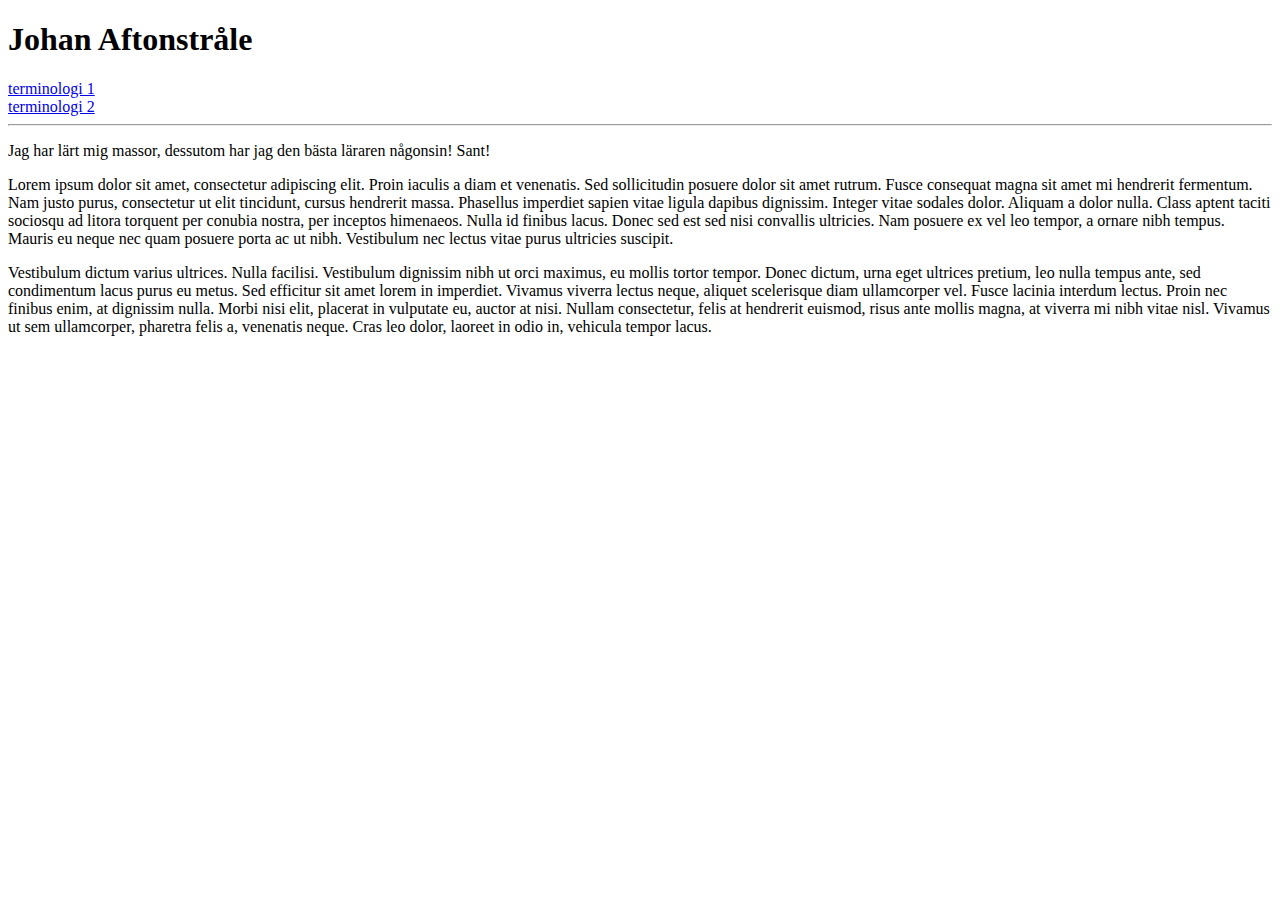
==== index.html @ 0434ae21 "Add Title to head + meta tags" ====
<!DOCTYPE html>
<html lang="en">
<head>
   <meta charset="UTF-8">
   <meta http-equiv="X-UA-Compatible" content="IE=edge">
   <meta name="viewport" content="width=device-width, initial-scale=1.0">
   <link href="style.css" rel="stylesheet">
   <title>VH Slut G | Index</title>
</head>
  <body>
      <h1>Johan Aftonstråle</h1>
      <a href="term1.html">terminologi 1</a>
      <br>
      <a href="term2.html">terminologi 2</a>
      <br>
      <hr>
      <p>Jag har lärt mig massor, dessutom har jag den bästa läraren någonsin! Sant!</p>
      <p>Lorem ipsum dolor sit amet, consectetur adipiscing elit. Proin iaculis a diam et venenatis. Sed sollicitudin posuere dolor sit amet rutrum. Fusce consequat magna sit amet mi hendrerit fermentum. Nam justo purus, consectetur ut elit tincidunt, cursus hendrerit massa. Phasellus imperdiet sapien vitae ligula dapibus dignissim. Integer vitae sodales dolor. Aliquam a dolor nulla. Class aptent taciti sociosqu ad litora torquent per conubia nostra, per inceptos himenaeos. Nulla id finibus lacus. Donec sed est sed nisi convallis ultricies. Nam posuere ex vel leo tempor, a ornare nibh tempus. Mauris eu neque nec quam posuere porta ac ut nibh. Vestibulum nec lectus vitae purus ultricies suscipit.</p>
      <p>Vestibulum dictum varius ultrices. Nulla facilisi. Vestibulum dignissim nibh ut orci maximus, eu mollis tortor tempor. Donec dictum, urna eget ultrices pretium, leo nulla tempus ante, sed condimentum lacus purus eu metus. Sed efficitur sit amet lorem in imperdiet. Vivamus viverra lectus neque, aliquet scelerisque diam ullamcorper vel. Fusce lacinia interdum lectus. Proin nec finibus enim, at dignissim nulla. Morbi nisi elit, placerat in vulputate eu, auctor at nisi. Nullam consectetur, felis at hendrerit euismod, risus ante mollis magna, at viverra mi nibh vitae nisl. Vivamus ut sem ullamcorper, pharetra felis a, venenatis neque. Cras leo dolor, laoreet in odio in, vehicula tempor lacus.</p>
</html>
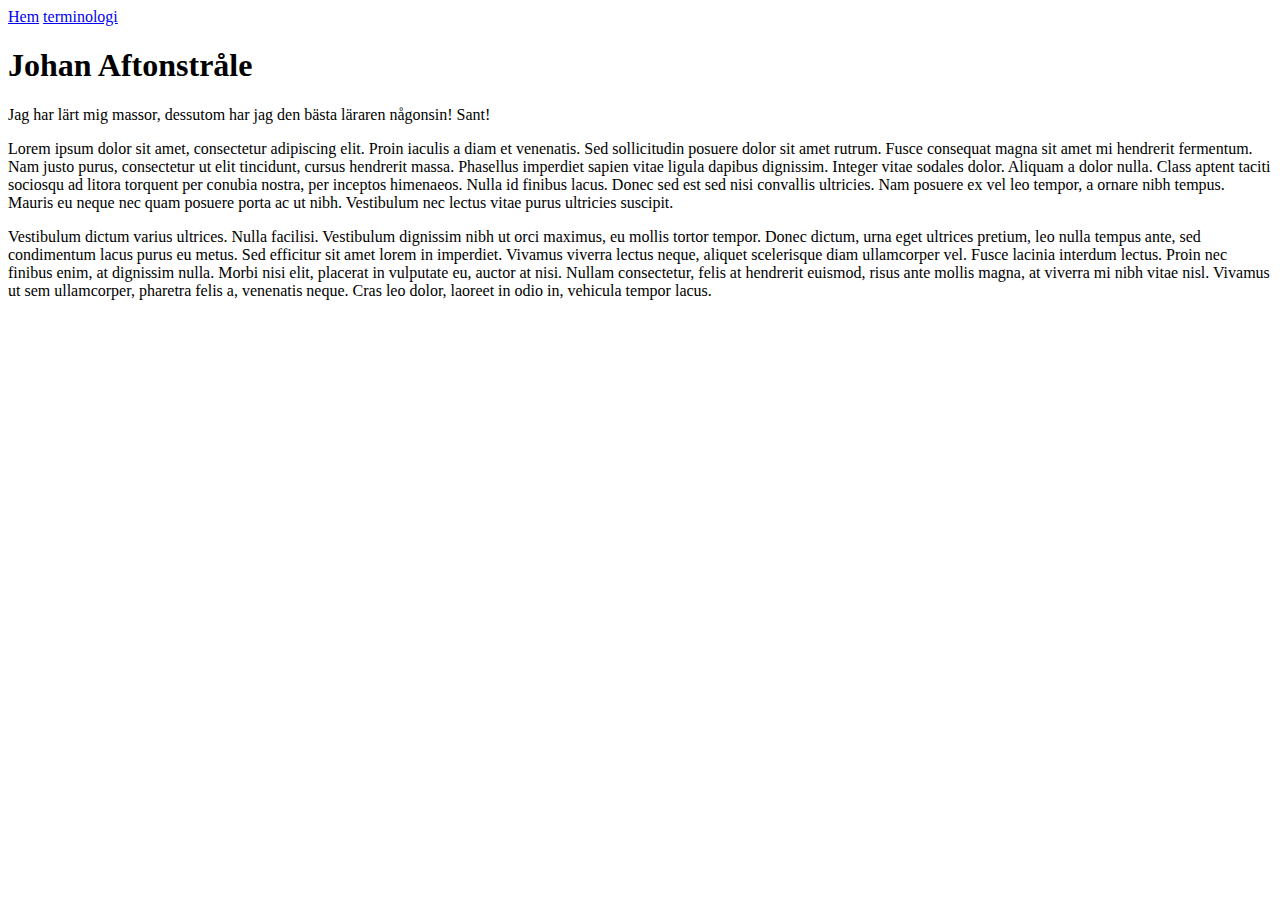
==== commit 02dd0aa4: "Add nav to all pages" ====
--- a/index.html
+++ b/index.html
@@ -7,14 +7,16 @@
    <link href="style.css" rel="stylesheet">
    <title>VH Slut G | Index</title>
 </head>
+<header>
+   <nav>
+      <a href="index.html">Hem</a>
+      <a href="term1.html">terminologi</a>
+   </nav>
+</header>
   <body>
       <h1>Johan Aftonstråle</h1>
-      <a href="term1.html">terminologi 1</a>
-      <br>
-      <a href="term2.html">terminologi 2</a>
-      <br>
-      <hr>
       <p>Jag har lärt mig massor, dessutom har jag den bästa läraren någonsin! Sant!</p>
       <p>Lorem ipsum dolor sit amet, consectetur adipiscing elit. Proin iaculis a diam et venenatis. Sed sollicitudin posuere dolor sit amet rutrum. Fusce consequat magna sit amet mi hendrerit fermentum. Nam justo purus, consectetur ut elit tincidunt, cursus hendrerit massa. Phasellus imperdiet sapien vitae ligula dapibus dignissim. Integer vitae sodales dolor. Aliquam a dolor nulla. Class aptent taciti sociosqu ad litora torquent per conubia nostra, per inceptos himenaeos. Nulla id finibus lacus. Donec sed est sed nisi convallis ultricies. Nam posuere ex vel leo tempor, a ornare nibh tempus. Mauris eu neque nec quam posuere porta ac ut nibh. Vestibulum nec lectus vitae purus ultricies suscipit.</p>
       <p>Vestibulum dictum varius ultrices. Nulla facilisi. Vestibulum dignissim nibh ut orci maximus, eu mollis tortor tempor. Donec dictum, urna eget ultrices pretium, leo nulla tempus ante, sed condimentum lacus purus eu metus. Sed efficitur sit amet lorem in imperdiet. Vivamus viverra lectus neque, aliquet scelerisque diam ullamcorper vel. Fusce lacinia interdum lectus. Proin nec finibus enim, at dignissim nulla. Morbi nisi elit, placerat in vulputate eu, auctor at nisi. Nullam consectetur, felis at hendrerit euismod, risus ante mollis magna, at viverra mi nibh vitae nisl. Vivamus ut sem ullamcorper, pharetra felis a, venenatis neque. Cras leo dolor, laoreet in odio in, vehicula tempor lacus.</p>
+   </body>
 </html>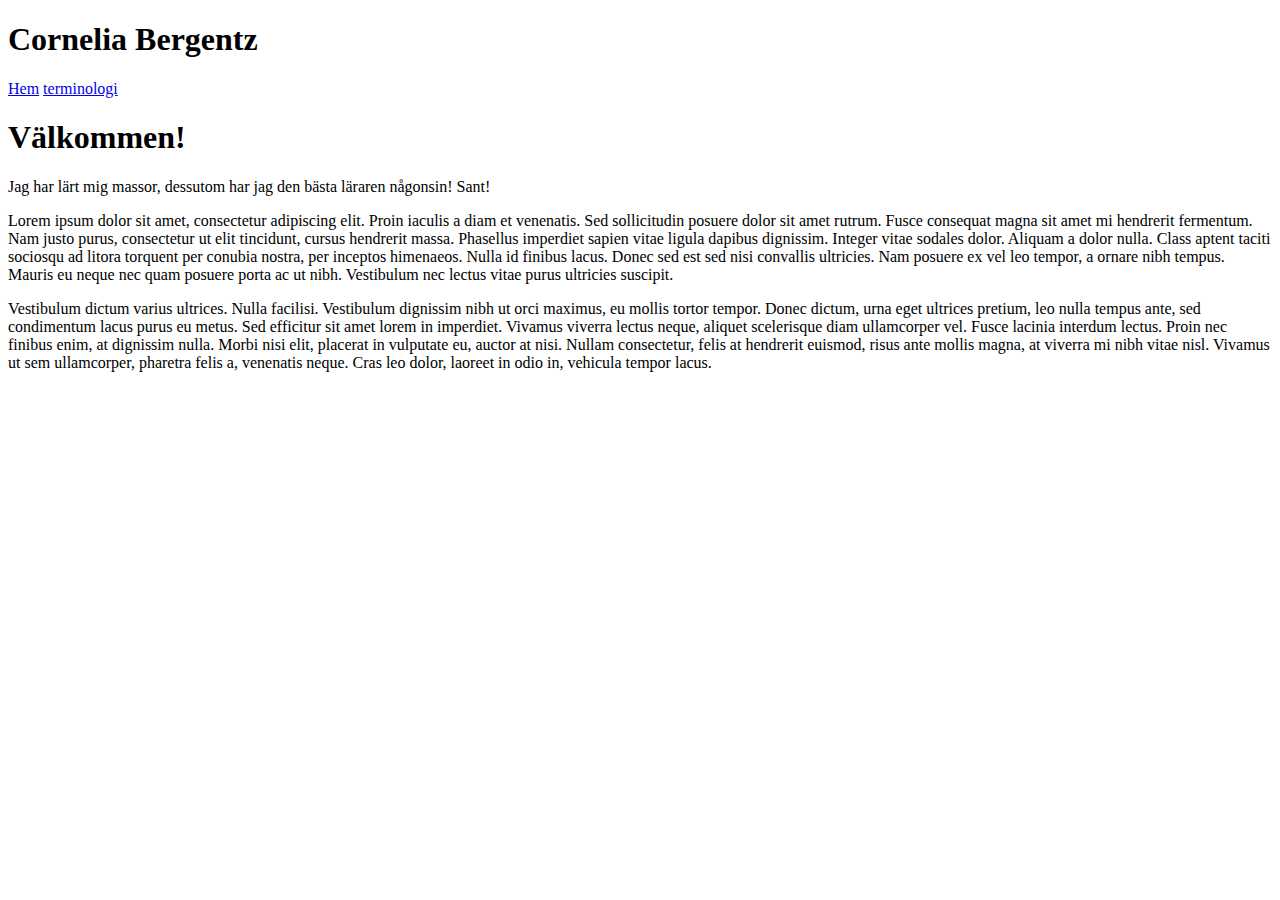
==== commit df7a51de: "Remove Johan and add Cornelia to header" ====
--- a/index.html
+++ b/index.html
@@ -8,13 +8,14 @@
    <title>VH Slut G | Index</title>
 </head>
 <header>
+   <h1>Cornelia Bergentz</h1>
    <nav>
       <a href="index.html">Hem</a>
       <a href="term1.html">terminologi</a>
    </nav>
 </header>
   <body>
-      <h1>Johan Aftonstråle</h1>
+      <h1>Välkommen!</h1>
       <p>Jag har lärt mig massor, dessutom har jag den bästa läraren någonsin! Sant!</p>
       <p>Lorem ipsum dolor sit amet, consectetur adipiscing elit. Proin iaculis a diam et venenatis. Sed sollicitudin posuere dolor sit amet rutrum. Fusce consequat magna sit amet mi hendrerit fermentum. Nam justo purus, consectetur ut elit tincidunt, cursus hendrerit massa. Phasellus imperdiet sapien vitae ligula dapibus dignissim. Integer vitae sodales dolor. Aliquam a dolor nulla. Class aptent taciti sociosqu ad litora torquent per conubia nostra, per inceptos himenaeos. Nulla id finibus lacus. Donec sed est sed nisi convallis ultricies. Nam posuere ex vel leo tempor, a ornare nibh tempus. Mauris eu neque nec quam posuere porta ac ut nibh. Vestibulum nec lectus vitae purus ultricies suscipit.</p>
       <p>Vestibulum dictum varius ultrices. Nulla facilisi. Vestibulum dignissim nibh ut orci maximus, eu mollis tortor tempor. Donec dictum, urna eget ultrices pretium, leo nulla tempus ante, sed condimentum lacus purus eu metus. Sed efficitur sit amet lorem in imperdiet. Vivamus viverra lectus neque, aliquet scelerisque diam ullamcorper vel. Fusce lacinia interdum lectus. Proin nec finibus enim, at dignissim nulla. Morbi nisi elit, placerat in vulputate eu, auctor at nisi. Nullam consectetur, felis at hendrerit euismod, risus ante mollis magna, at viverra mi nibh vitae nisl. Vivamus ut sem ullamcorper, pharetra felis a, venenatis neque. Cras leo dolor, laoreet in odio in, vehicula tempor lacus.</p>
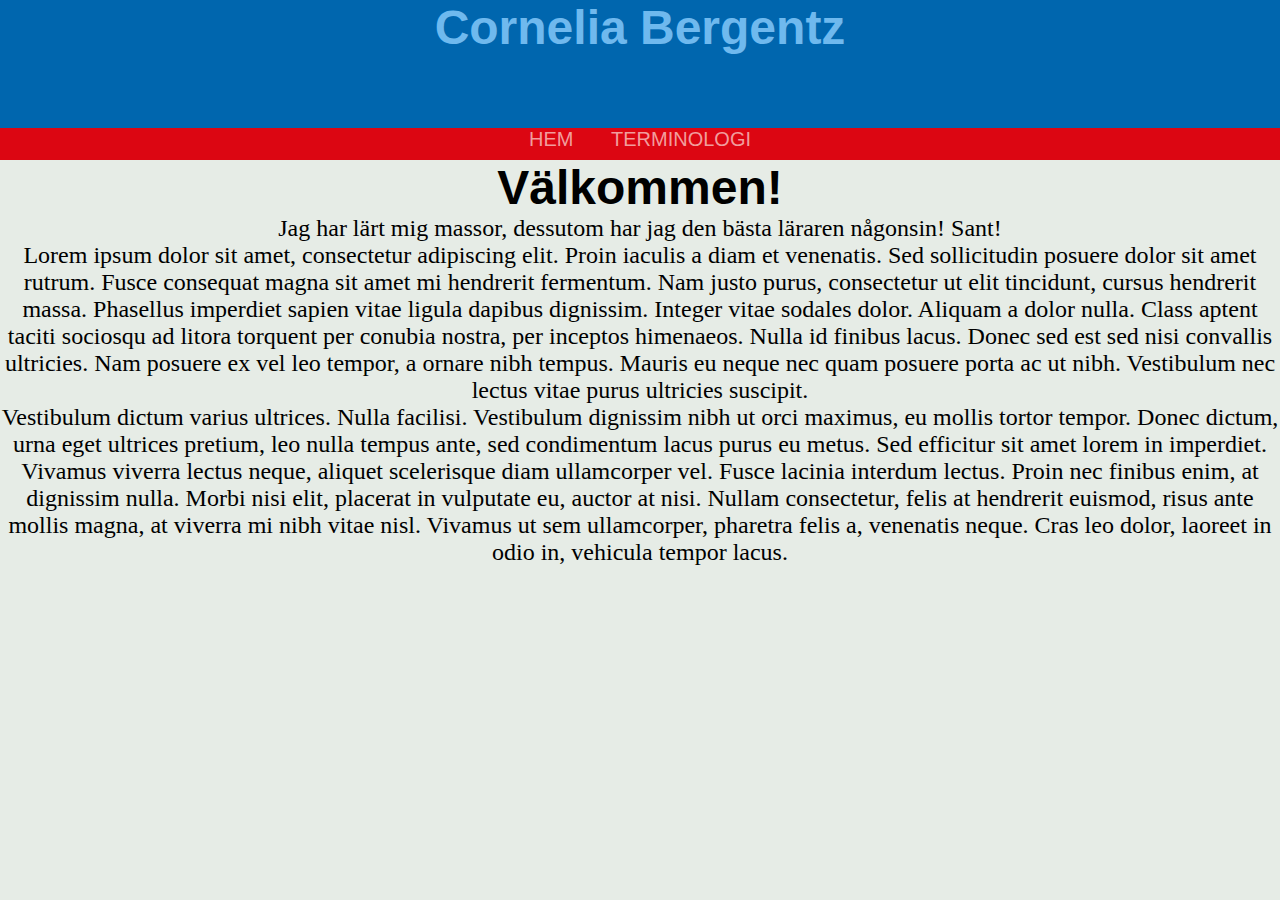
==== commit c25b5b18: "Style nav+header" ====
--- a/index.html
+++ b/index.html
@@ -9,11 +9,11 @@
 </head>
 <header>
    <h1>Cornelia Bergentz</h1>
-   <nav>
+</header>   
+<nav>
       <a href="index.html">Hem</a>
       <a href="term1.html">terminologi</a>
-   </nav>
-</header>
+</nav>
   <body>
       <h1>Välkommen!</h1>
       <p>Jag har lärt mig massor, dessutom har jag den bästa läraren någonsin! Sant!</p>
--- a/style.css
+++ b/style.css
@@ -0,0 +1,45 @@
+*{
+   padding: 0;
+   margin: 0;
+   font-family: Arial, Helvetica, sans-serif;
+}
+
+body {
+  background-color: #e6ece6;
+  height: 100vh;
+  text-align: center;
+}
+
+header{
+   background-color: #0066ae;
+   color: #6fb9ee;
+   height: 8rem;
+}
+
+nav{
+   background-color: #dc0612;
+   height: 2rem;
+   font-size: 20px;
+   text-transform: uppercase;
+}
+
+h1 {
+   font-family: Arial;
+   font-size: 3em;
+}
+
+p {
+   font-family: 'Times New Roman', Times, serif;
+   font-size: 1.5em;
+}
+
+a {
+   color: rgb(241, 157, 157);
+   text-decoration: none;
+   margin: 1rem;
+}
+
+a:hover{
+   text-decoration: underline;
+   color: whitesmoke;
+}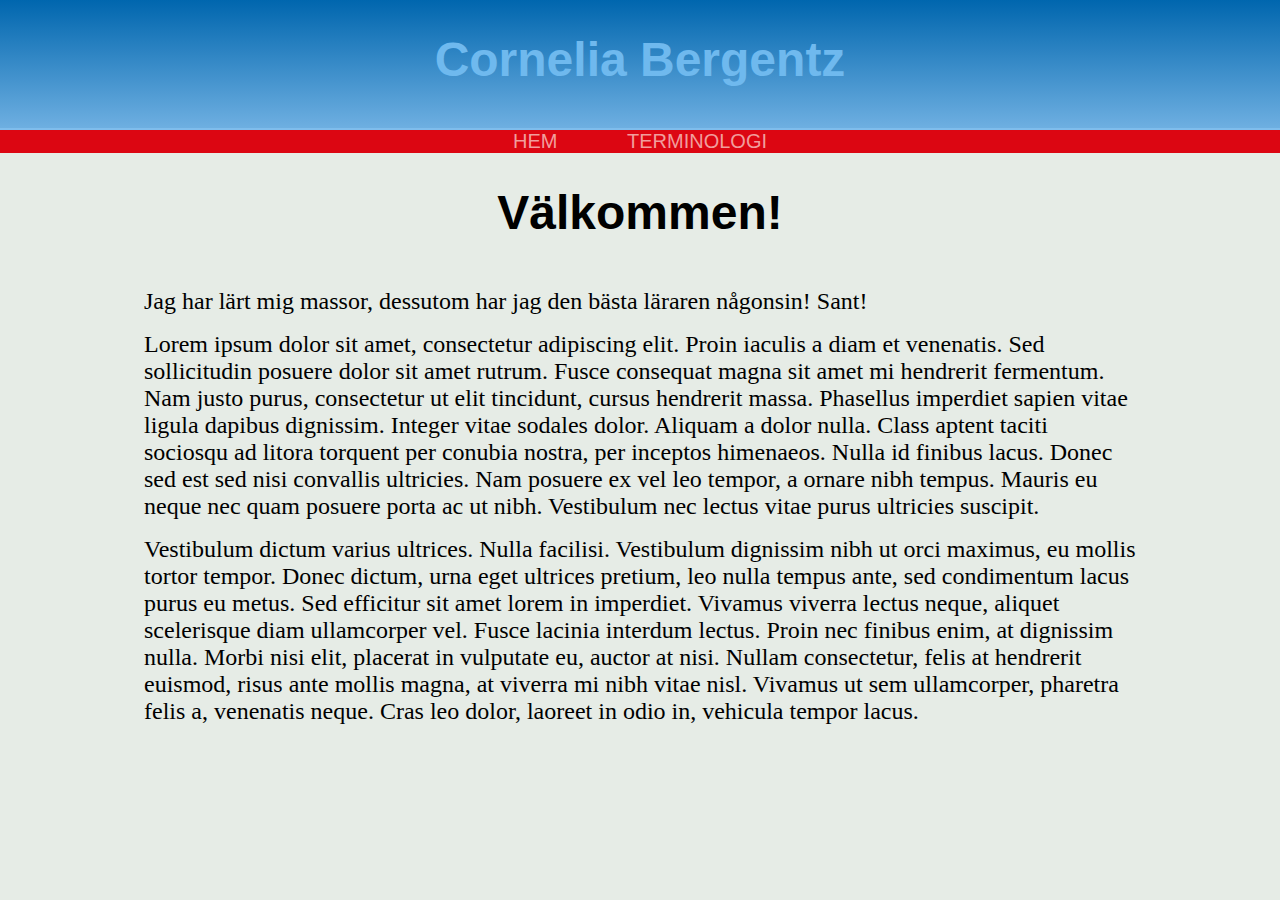
==== commit bae80f7d: "Style body" ====
--- a/index.html
+++ b/index.html
@@ -15,9 +15,11 @@
       <a href="term1.html">terminologi</a>
 </nav>
   <body>
-      <h1>Välkommen!</h1>
-      <p>Jag har lärt mig massor, dessutom har jag den bästa läraren någonsin! Sant!</p>
-      <p>Lorem ipsum dolor sit amet, consectetur adipiscing elit. Proin iaculis a diam et venenatis. Sed sollicitudin posuere dolor sit amet rutrum. Fusce consequat magna sit amet mi hendrerit fermentum. Nam justo purus, consectetur ut elit tincidunt, cursus hendrerit massa. Phasellus imperdiet sapien vitae ligula dapibus dignissim. Integer vitae sodales dolor. Aliquam a dolor nulla. Class aptent taciti sociosqu ad litora torquent per conubia nostra, per inceptos himenaeos. Nulla id finibus lacus. Donec sed est sed nisi convallis ultricies. Nam posuere ex vel leo tempor, a ornare nibh tempus. Mauris eu neque nec quam posuere porta ac ut nibh. Vestibulum nec lectus vitae purus ultricies suscipit.</p>
-      <p>Vestibulum dictum varius ultrices. Nulla facilisi. Vestibulum dignissim nibh ut orci maximus, eu mollis tortor tempor. Donec dictum, urna eget ultrices pretium, leo nulla tempus ante, sed condimentum lacus purus eu metus. Sed efficitur sit amet lorem in imperdiet. Vivamus viverra lectus neque, aliquet scelerisque diam ullamcorper vel. Fusce lacinia interdum lectus. Proin nec finibus enim, at dignissim nulla. Morbi nisi elit, placerat in vulputate eu, auctor at nisi. Nullam consectetur, felis at hendrerit euismod, risus ante mollis magna, at viverra mi nibh vitae nisl. Vivamus ut sem ullamcorper, pharetra felis a, venenatis neque. Cras leo dolor, laoreet in odio in, vehicula tempor lacus.</p>
+      <section>
+         <h1>Välkommen!</h1>
+         <p>Jag har lärt mig massor, dessutom har jag den bästa läraren någonsin! Sant!</p>
+         <p>Lorem ipsum dolor sit amet, consectetur adipiscing elit. Proin iaculis a diam et venenatis. Sed sollicitudin posuere dolor sit amet rutrum. Fusce consequat magna sit amet mi hendrerit fermentum. Nam justo purus, consectetur ut elit tincidunt, cursus hendrerit massa. Phasellus imperdiet sapien vitae ligula dapibus dignissim. Integer vitae sodales dolor. Aliquam a dolor nulla. Class aptent taciti sociosqu ad litora torquent per conubia nostra, per inceptos himenaeos. Nulla id finibus lacus. Donec sed est sed nisi convallis ultricies. Nam posuere ex vel leo tempor, a ornare nibh tempus. Mauris eu neque nec quam posuere porta ac ut nibh. Vestibulum nec lectus vitae purus ultricies suscipit.</p>
+         <p>Vestibulum dictum varius ultrices. Nulla facilisi. Vestibulum dignissim nibh ut orci maximus, eu mollis tortor tempor. Donec dictum, urna eget ultrices pretium, leo nulla tempus ante, sed condimentum lacus purus eu metus. Sed efficitur sit amet lorem in imperdiet. Vivamus viverra lectus neque, aliquet scelerisque diam ullamcorper vel. Fusce lacinia interdum lectus. Proin nec finibus enim, at dignissim nulla. Morbi nisi elit, placerat in vulputate eu, auctor at nisi. Nullam consectetur, felis at hendrerit euismod, risus ante mollis magna, at viverra mi nibh vitae nisl. Vivamus ut sem ullamcorper, pharetra felis a, venenatis neque. Cras leo dolor, laoreet in odio in, vehicula tempor lacus.</p>
+      </section>
    </body>
 </html>--- a/style.css
+++ b/style.css
@@ -11,35 +11,45 @@
 }
 
 header{
-   background-color: #0066ae;
+   background: linear-gradient(180deg, rgba(0,102,174,1) 0%, rgba(110,175,225,1) 100%);;
    color: #6fb9ee;
    height: 8rem;
+   border-bottom: 2px solid #7fbdec;
 }
 
 nav{
    background-color: #dc0612;
-   height: 2rem;
+   height: auto;
    font-size: 20px;
    text-transform: uppercase;
+}
+
+section{
+   margin: 0 8rem;
 }
 
 h1 {
    font-family: Arial;
    font-size: 3em;
+   padding: 2rem;
 }
 
 p {
    font-family: 'Times New Roman', Times, serif;
    font-size: 1.5em;
+   text-align: left;
+   margin: 1rem;
 }
 
 a {
    color: rgb(241, 157, 157);
    text-decoration: none;
    margin: 1rem;
+   padding: 1rem;
 }
 
 a:hover{
    text-decoration: underline;
-   color: whitesmoke;
+   color: rgb(112, 18, 18);
+   padding: 1rem;
 }